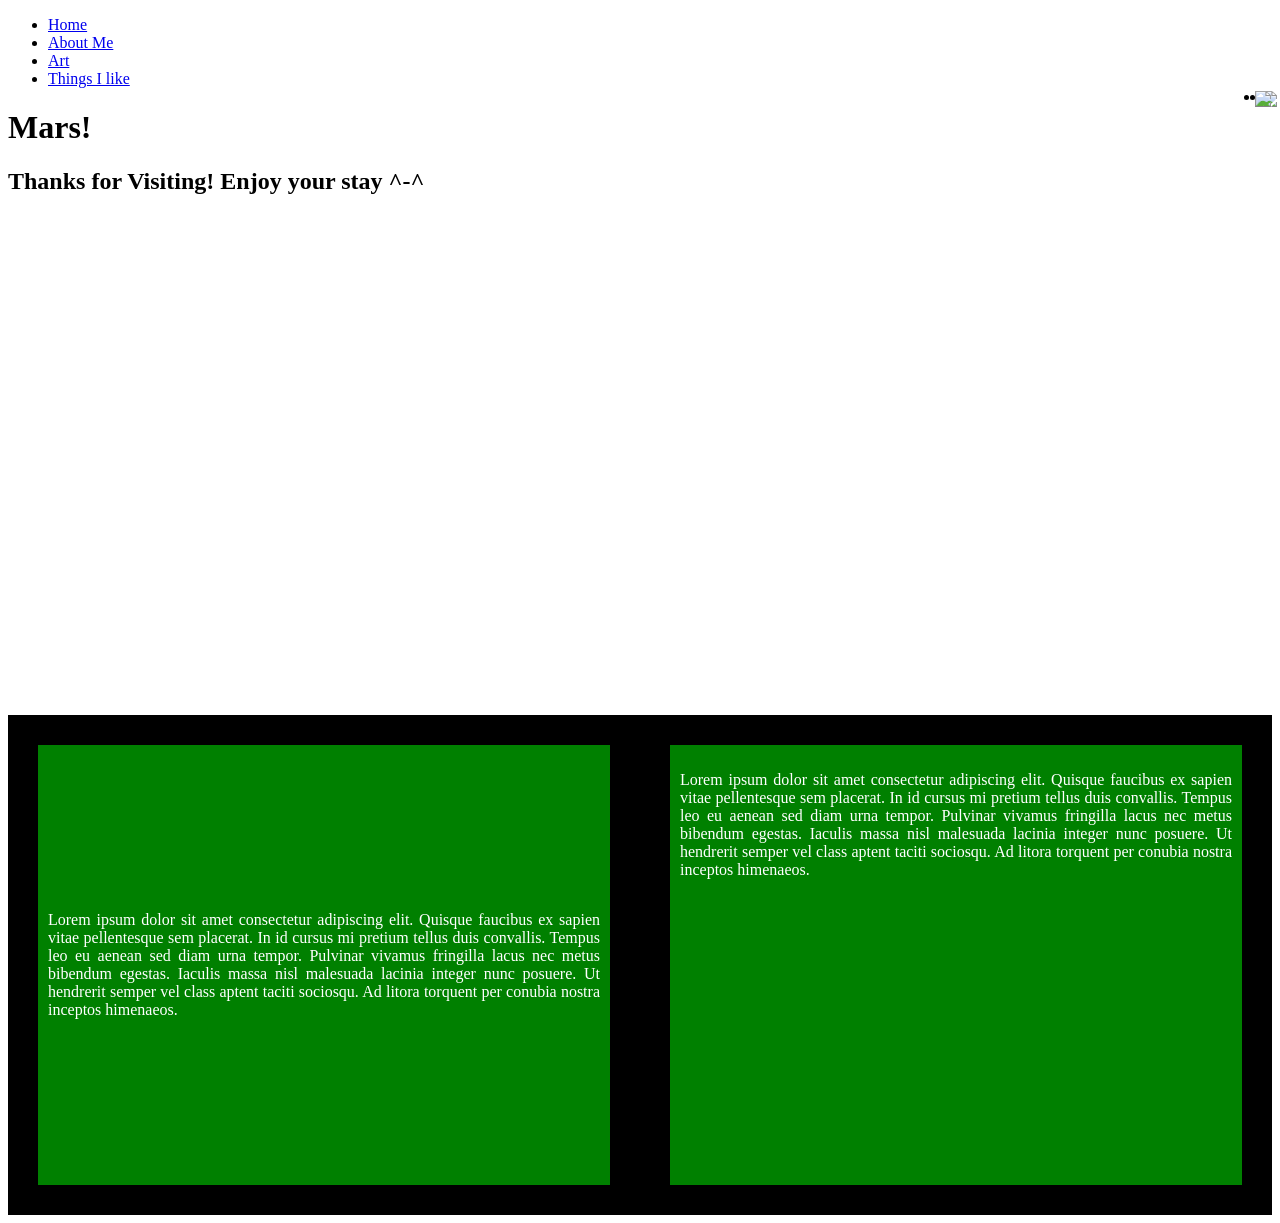
==== index.html @ faffc853 "fgjrsjar" ====
<!-- Final Project
Requirements
[  ] Customized HTML Page #1
[  ] Customized HTML Page #2 
[  ] Customized HTML Page #3
[  ] Customized HTML Page #4

Select ONE Additional Feature to Add  
[ no ] Feature 1 - Google Font
[ no ] Feature 2 - Include jQuery
[ no ] Feature 3 - Embed Code from Spotify/Google Docs/YouTube
[ no ] Feature 4 - Customized HTML Page #5
-->


<!DOCTYPE html>
<html>
  <head>
    <meta charset="utf-8" />
    <title>Final Portfolio Project</title>
    <link href="style.css" rel="stylesheet" type="text/css" />
    <style>
      /* Styling Only Related To THIS Page */
      /*~~~~~ Taken From:
      https://www.w3schools.com/howto/howto_css_parallax.asp*/
      .parallax {
        /* The image used */
        background-image: url("CS_Ed_Week_2025.jpg");

        /* Set a specific height */
        min-height: 500px;

        /* Create the parallax scrolling effect */
        background-attachment: fixed;
        background-position: center;
        background-repeat: no-repeat;
        background-size: cover;
      }
      .textblock {
        min-height: 500px;
        background-color: black;
        color: white;
      }
      .parent-flex {
        display: flex;
      }
      .child-flex {
        background-color: green;
        margin: 30px;
        padding: 10px;
        text-align: justify;
      }
      .para-1{
        display: flex;
        align-items: center;
      }
    </style>
  </head>
  <body>
    <!-- ⬆⬆⬆⬆ Nav Bar -->
    <ul>
      <li><a class="active" href="index.html">Home</a></li>
      <li><a href="aboutme.html">About Me</a></li>
      <li><a href="art.html">Art</a></li>
      <li><a href="ThingsIlike.html">Things I like</a></li>
      <li style="float: right">
        <a target="_blank" href=""
          ><img
            src="https://www.getfocused.no/wp-content/uploads/2022/09/White-YouTube-Logo-Transparent.png"
            style="width: 25px; margin: -5px"
        /></a>
      </li>
      <li style="float: right">
        <a target="_blank" href=""
          ><img
            src="https://img.icons8.com/win10/512/FFFFFF/instagram-new.png"
            style="width: 25px; margin: -5px"
        /></a>
      </li>
    </ul>

    <!-- ⬇⬇⬇⬇⬇⬇ Main Page Content -->
    <h1>Mars!</h1>
    <h2> Thanks for Visiting! Enjoy your stay ^-^</h2>
    <div class="parallax"></div>

    <div class="textblock parent-flex">
      <div class="child-flex para-1">
        <p>
          Lorem ipsum dolor sit amet consectetur adipiscing elit. Quisque
          faucibus ex sapien vitae pellentesque sem placerat. In id cursus mi
          pretium tellus duis convallis. Tempus leo eu aenean sed diam urna
          tempor. Pulvinar vivamus fringilla lacus nec metus bibendum egestas.
          Iaculis massa nisl malesuada lacinia integer nunc posuere. Ut
          hendrerit semper vel class aptent taciti sociosqu. Ad litora torquent
          per conubia nostra inceptos himenaeos.
        </p>
      </div>
      <div class="child-flex">
        <p>
          Lorem ipsum dolor sit amet consectetur adipiscing elit. Quisque
          faucibus ex sapien vitae pellentesque sem placerat. In id cursus mi
          pretium tellus duis convallis. Tempus leo eu aenean sed diam urna
          tempor. Pulvinar vivamus fringilla lacus nec metus bibendum egestas.
          Iaculis massa nisl malesuada lacinia integer nunc posuere. Ut
          hendrerit semper vel class aptent taciti sociosqu. Ad litora torquent
          per conubia nostra inceptos himenaeos.
        </p>
      </div>
    </div>
  </body>
</html>
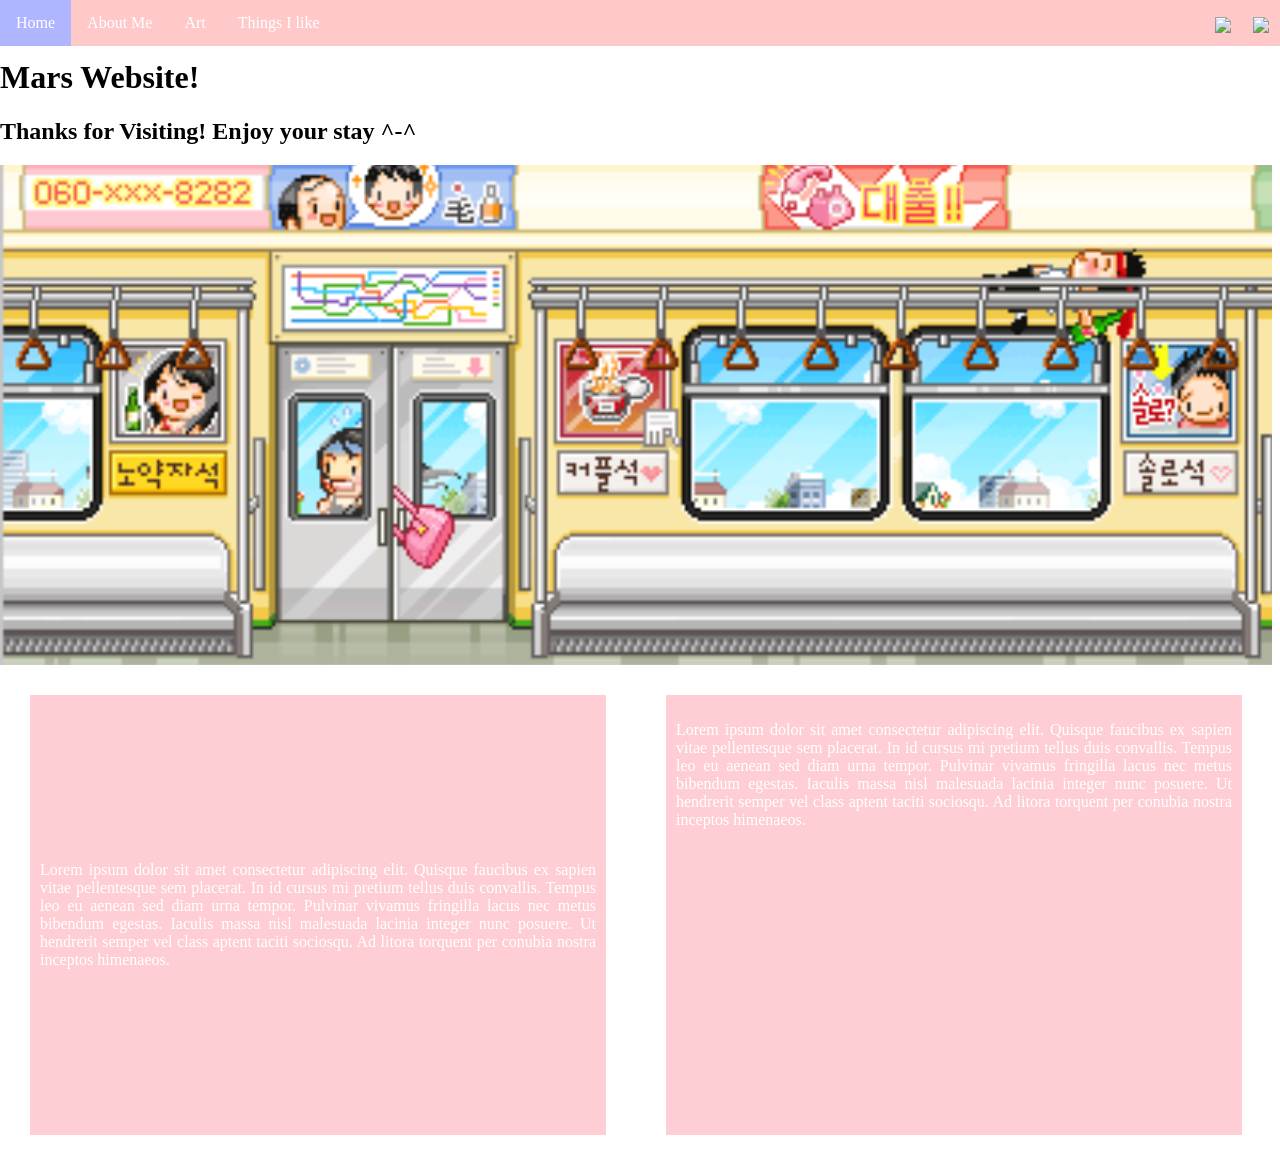
==== commit a1855253: "jhhjbvhbjk" ====
--- a/index.html
+++ b/index.html
@@ -25,8 +25,8 @@
       https://www.w3schools.com/howto/howto_css_parallax.asp*/
       .parallax {
         /* The image used */
-        background-image: url("CS_Ed_Week_2025.jpg");
-
+        background-image: url("6892A716-9132-4584-947B-BC0B8DC267FE.gif");
+       
         /* Set a specific height */
         min-height: 500px;
 
@@ -34,18 +34,18 @@
         background-attachment: fixed;
         background-position: center;
         background-repeat: no-repeat;
-        background-size: cover;
+        background-size:100%;
       }
       .textblock {
         min-height: 500px;
-        background-color: black;
+        background-color: rgb(255, 255, 255);
         color: white;
       }
       .parent-flex {
         display: flex;
       }
       .child-flex {
-        background-color: green;
+        background-color: rgb(255, 206, 212);
         margin: 30px;
         padding: 10px;
         text-align: justify;
@@ -80,7 +80,7 @@
     </ul>
 
     <!-- ⬇⬇⬇⬇⬇⬇ Main Page Content -->
-    <h1>Mars!</h1>
+    <h1>Mars Website!</h1>
     <h2> Thanks for Visiting! Enjoy your stay ^-^</h2>
     <div class="parallax"></div>
 
--- a/style.css
+++ b/style.css
@@ -0,0 +1,44 @@
+/* Styling Only Related To ALL Pages */
+
+body {
+  padding-top: 30px;
+  margin-left: 0px;
+}
+/* ⬆⬆⬆⬆ Nav Bar Styling 
+~~~~~ Taken From: 
+https://www.w3schools.com/css/css_navbar_horizontal.asp */
+ul {
+  list-style-type: none;
+  margin: 0;
+  padding: 0;
+  overflow: hidden;
+  background-color: #ffc9c9;
+  position: fixed;
+  top: 0;
+  width: 100%;
+  z-index: 999;
+}
+
+li {
+  float: left;
+}
+
+li a {
+  display: block;
+  color: white;
+  text-align: center;
+  padding: 14px 16px;
+  text-decoration: none;
+}
+
+li a:hover:not(.active) {
+  background-color: rgb(255, 245, 154);
+}
+
+.active {
+  background-color: rgb(175, 181, 255);
+}
+
+h1 {
+  width: 100%;
+}
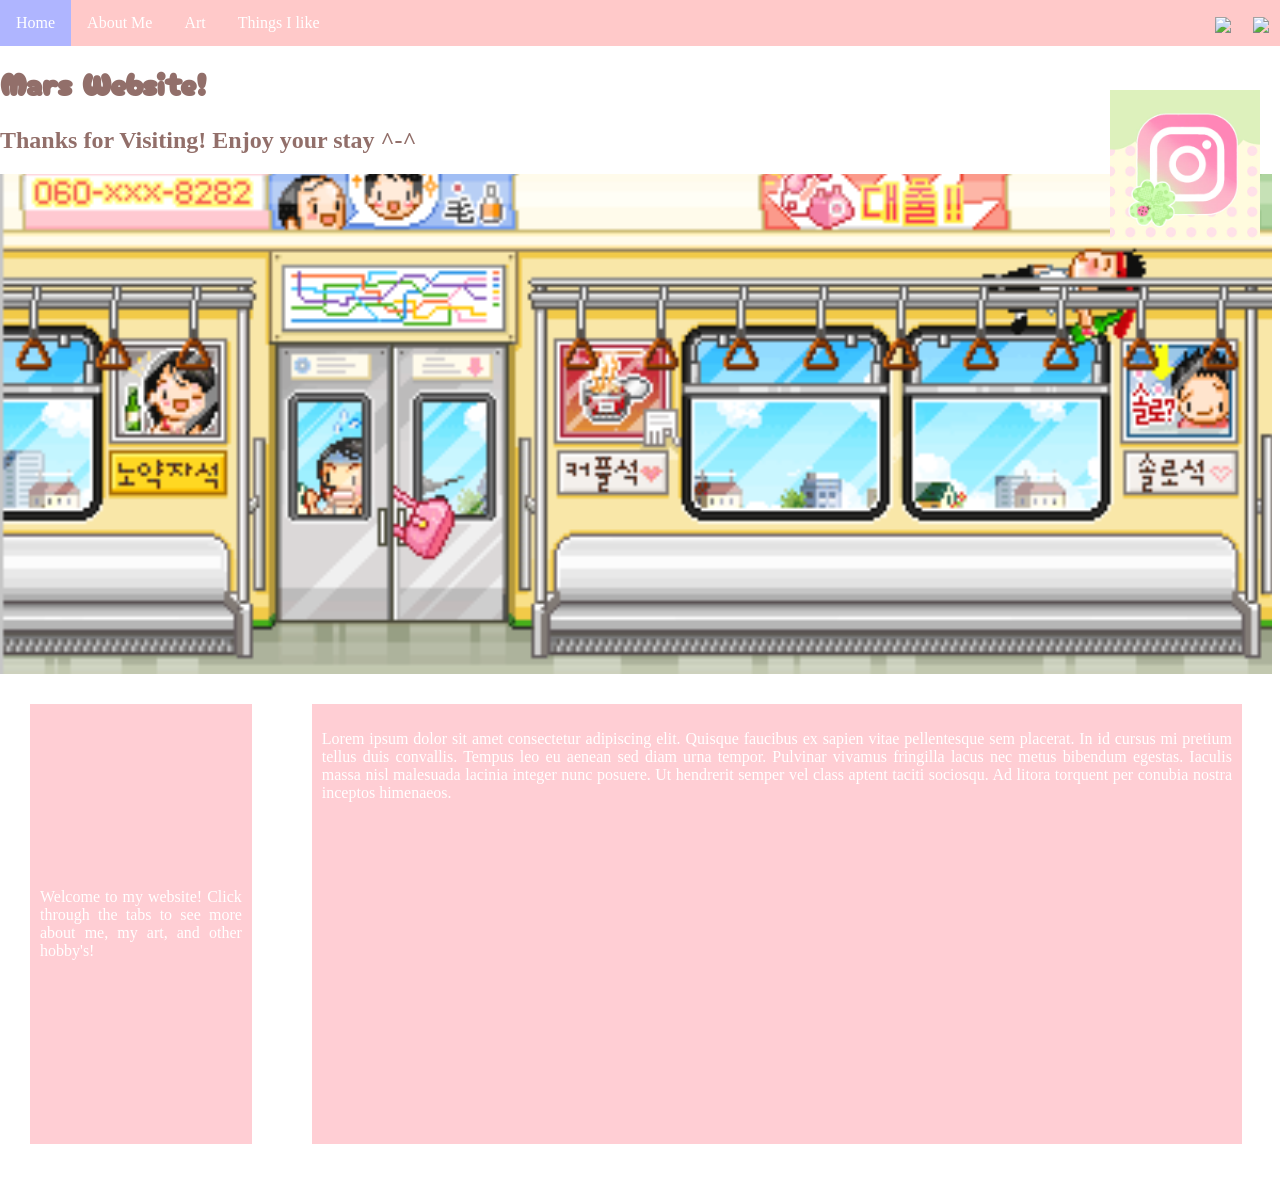
==== commit 8e4d16ab: "n hjvbjh" ====
--- a/index.html
+++ b/index.html
@@ -15,6 +15,8 @@
 
 <!DOCTYPE html>
 <html>
+  
+  <link href="https://fonts.googleapis.com/css2?family=Cherry+Bomb+One&display=swap" rel="stylesheet">
   <head>
     <meta charset="utf-8" />
     <title>Final Portfolio Project</title>
@@ -23,6 +25,13 @@
       /* Styling Only Related To THIS Page */
       /*~~~~~ Taken From:
       https://www.w3schools.com/howto/howto_css_parallax.asp*/
+      .Insta {
+    position: absolute;
+    top: 90px;
+    right: 20px;
+    width: 150px;
+    height: auto;
+}
       .parallax {
         /* The image used */
         background-image: url("6892A716-9132-4584-947B-BC0B8DC267FE.gif");
@@ -58,6 +67,7 @@
   </head>
   <body>
     <!-- ⬆⬆⬆⬆ Nav Bar -->
+     <img class="Insta" src="fba38dd67e7d24d76886d578417b44d4.jpg" alt="Insta">
     <ul>
       <li><a class="active" href="index.html">Home</a></li>
       <li><a href="aboutme.html">About Me</a></li>
@@ -80,20 +90,14 @@
     </ul>
 
     <!-- ⬇⬇⬇⬇⬇⬇ Main Page Content -->
-    <h1>Mars Website!</h1>
-    <h2> Thanks for Visiting! Enjoy your stay ^-^</h2>
+    <h1 style="color: rgb(146, 111, 106);">Mars Website! </h1>
+    <h2 style="color: rgb(146, 111, 106);"> Thanks for Visiting! Enjoy your stay ^-^</h2>
     <div class="parallax"></div>
 
     <div class="textblock parent-flex">
       <div class="child-flex para-1">
         <p>
-          Lorem ipsum dolor sit amet consectetur adipiscing elit. Quisque
-          faucibus ex sapien vitae pellentesque sem placerat. In id cursus mi
-          pretium tellus duis convallis. Tempus leo eu aenean sed diam urna
-          tempor. Pulvinar vivamus fringilla lacus nec metus bibendum egestas.
-          Iaculis massa nisl malesuada lacinia integer nunc posuere. Ut
-          hendrerit semper vel class aptent taciti sociosqu. Ad litora torquent
-          per conubia nostra inceptos himenaeos.
+          Welcome to my website! Click through the tabs to see more about me, my art, and other hobby's! 
         </p>
       </div>
       <div class="child-flex">
@@ -106,6 +110,8 @@
           hendrerit semper vel class aptent taciti sociosqu. Ad litora torquent
           per conubia nostra inceptos himenaeos.
         </p>
+
+    
       </div>
     </div>
   </body>
--- a/style.css
+++ b/style.css
@@ -41,4 +41,5 @@
 
 h1 {
   width: 100%;
+  font-family: "Cherry Bomb One", cursive;
 }
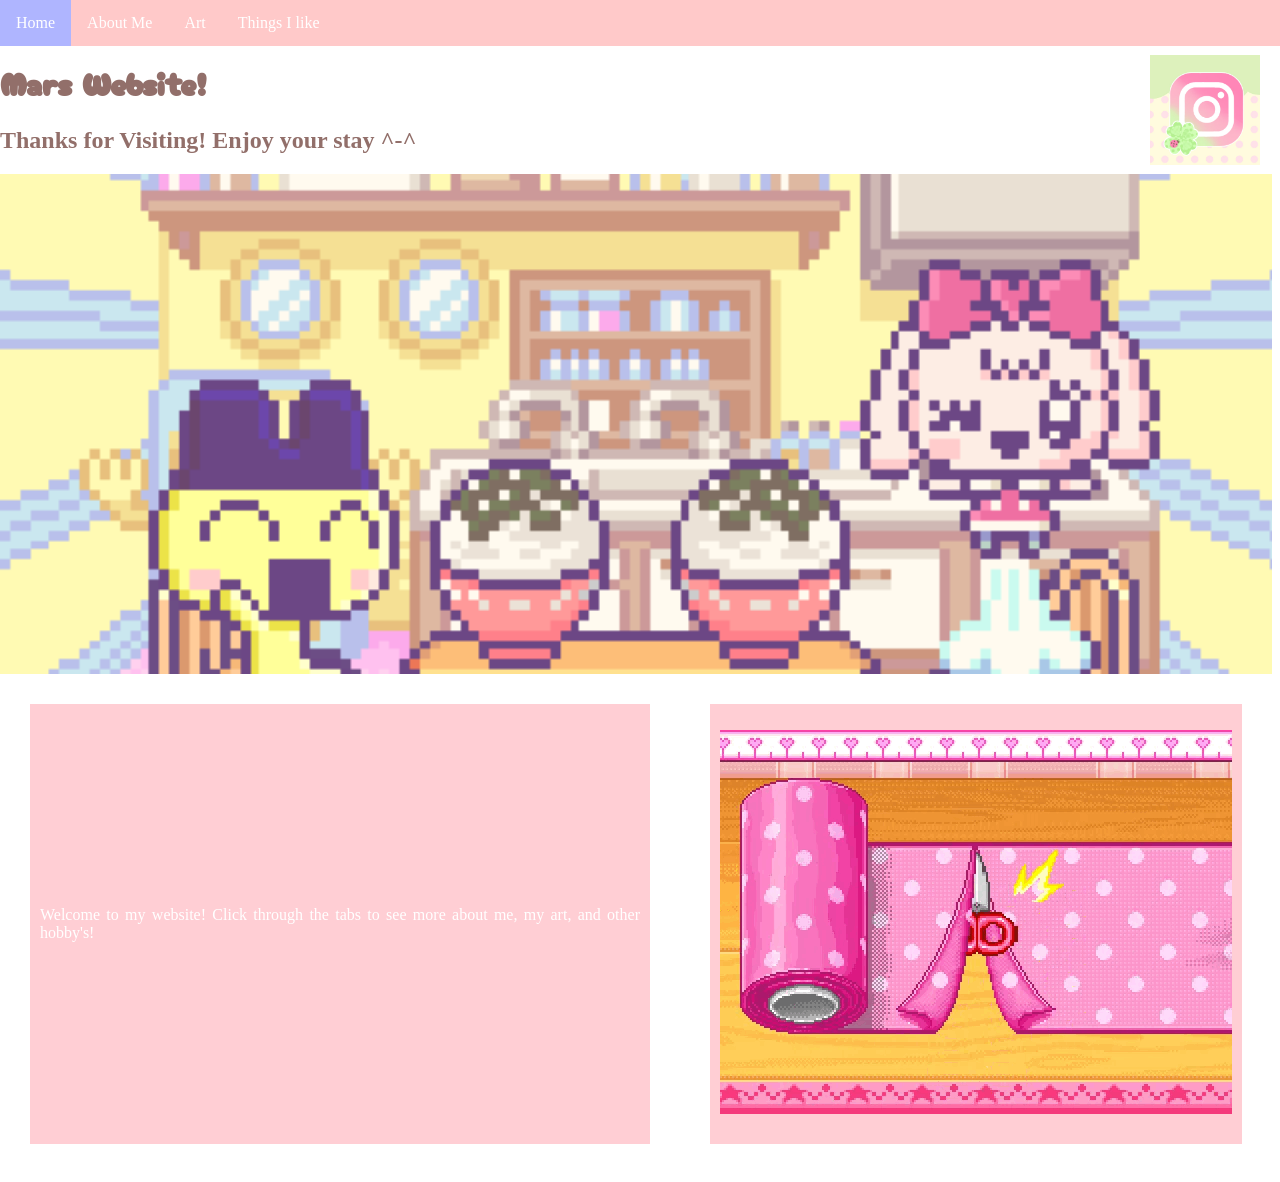
==== commit 000ad44c: "hi" ====
--- a/index.html
+++ b/index.html
@@ -27,14 +27,14 @@
       https://www.w3schools.com/howto/howto_css_parallax.asp*/
       .Insta {
     position: absolute;
-    top: 90px;
+    top: 55px;
     right: 20px;
-    width: 150px;
-    height: auto;
+    width: 110px;
+    height:auto;
 }
       .parallax {
         /* The image used */
-        background-image: url("6892A716-9132-4584-947B-BC0B8DC267FE.gif");
+        background-image: url("b67e040809ce2e65471dc496ff9eb758.gif");
        
         /* Set a specific height */
         min-height: 500px;
@@ -63,6 +63,14 @@
         display: flex;
         align-items: center;
       }
+      .Insta {
+    transition: transform 0.25s ease;
+}
+
+.Insta:hover {
+    transform: rotate(-5deg) scale(1.05);
+}
+
     </style>
   </head>
   <body>
@@ -73,20 +81,7 @@
       <li><a href="aboutme.html">About Me</a></li>
       <li><a href="art.html">Art</a></li>
       <li><a href="ThingsIlike.html">Things I like</a></li>
-      <li style="float: right">
-        <a target="_blank" href=""
-          ><img
-            src="https://www.getfocused.no/wp-content/uploads/2022/09/White-YouTube-Logo-Transparent.png"
-            style="width: 25px; margin: -5px"
-        /></a>
-      </li>
-      <li style="float: right">
-        <a target="_blank" href=""
-          ><img
-            src="https://img.icons8.com/win10/512/FFFFFF/instagram-new.png"
-            style="width: 25px; margin: -5px"
-        /></a>
-      </li>
+
     </ul>
 
     <!-- ⬇⬇⬇⬇⬇⬇ Main Page Content -->
@@ -102,13 +97,7 @@
       </div>
       <div class="child-flex">
         <p>
-          Lorem ipsum dolor sit amet consectetur adipiscing elit. Quisque
-          faucibus ex sapien vitae pellentesque sem placerat. In id cursus mi
-          pretium tellus duis convallis. Tempus leo eu aenean sed diam urna
-          tempor. Pulvinar vivamus fringilla lacus nec metus bibendum egestas.
-          Iaculis massa nisl malesuada lacinia integer nunc posuere. Ut
-          hendrerit semper vel class aptent taciti sociosqu. Ad litora torquent
-          per conubia nostra inceptos himenaeos.
+         <img src="7ea629cbc17b60e57d43d853f4f5bd33.gif">
         </p>
 
     
